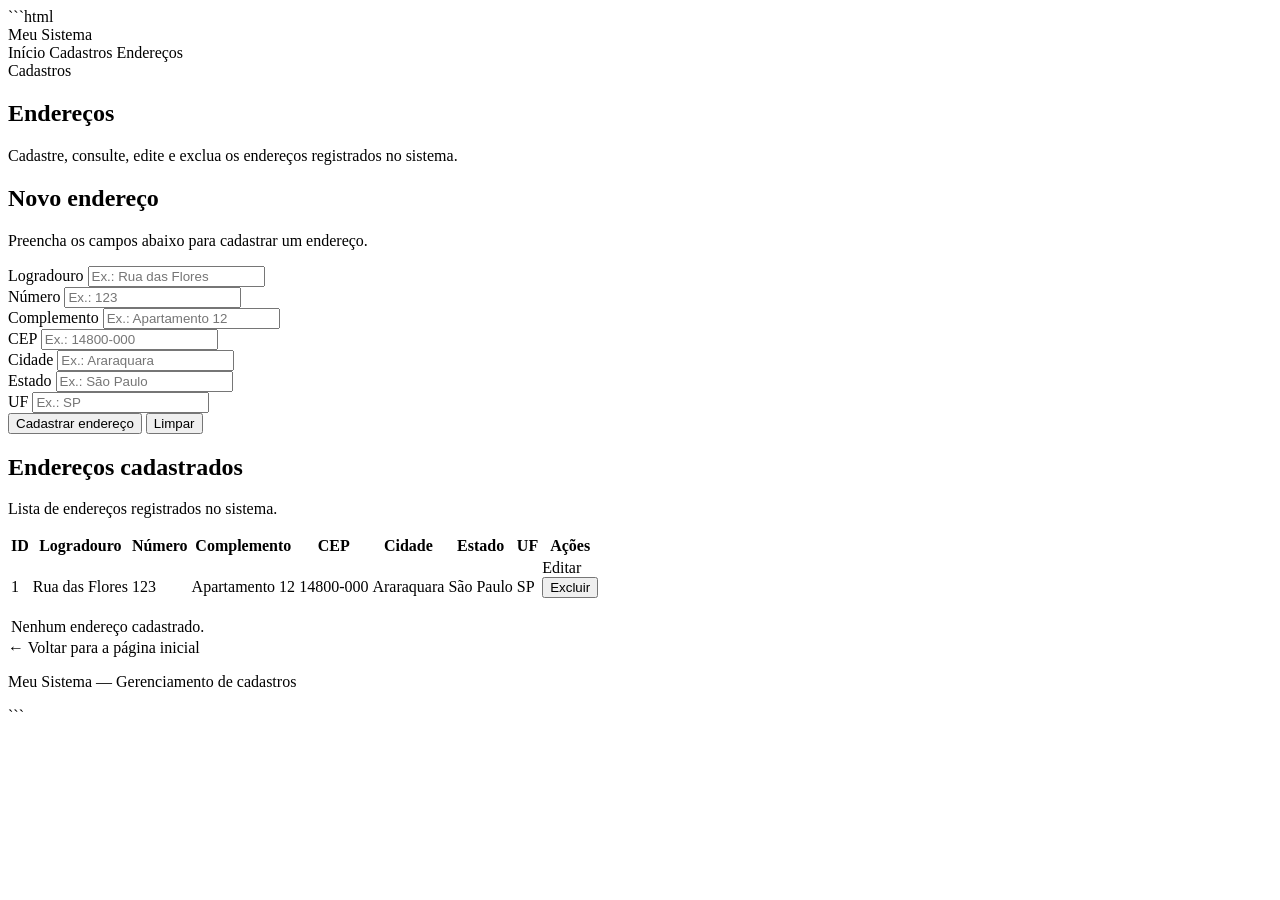
==== projapi26082026/src/main/resources/templates/endereco.html @ 43544c4f "feat: add home, tipo-acesso" ====
```html
<!DOCTYPE html>
<html lang="pt-br" xmlns:th="http://www.thymeleaf.org">

<head>
    <meta charset="UTF-8">
    <meta name="viewport" content="width=device-width, initial-scale=1.0">
    <title>Endereços | Meu Sistema</title>
    <link rel="stylesheet" th:href="@{/css/style.css}">
</head>

<body>

<header class="cabecalho">
    <div class="container menu">
        <a th:href="@{/}" class="logo">Meu Sistema</a>

        <nav>
            <a th:href="@{/}" class="link-menu">Início</a>
            <a th:href="@{/#cadastros}" class="link-menu">Cadastros</a>
            <a th:href="@{/telas/enderecos}" class="link-menu ativo">Endereços</a>
        </nav>
    </div>
</header>

<main class="container">

    <section class="apresentacao">
        <span class="etiqueta">Cadastros</span>
        <h1>Endereços</h1>
        <p>
            Cadastre, consulte, edite e exclua os endereços registrados no sistema.
        </p>
    </section>

    <div
            th:if="${mensagem}"
            class="mensagem-sucesso"
            th:text="${mensagem}">
    </div>

    <section class="painel-formulario">
        <div class="titulo-secao">
            <h2>Novo endereço</h2>
            <p>Preencha os campos abaixo para cadastrar um endereço.</p>
        </div>

        <form
                th:action="@{/telas/enderecos/salvar}"
                method="post"
                class="formulario">

            <div class="campo">
                <label for="logradouro">Logradouro</label>
                <input
                        type="text"
                        id="logradouro"
                        name="logradouro"
                        placeholder="Ex.: Rua das Flores"
                        required>
            </div>

            <div class="campo">
                <label for="numero">Número</label>
                <input
                        type="number"
                        id="numero"
                        name="numero"
                        placeholder="Ex.: 123"
                        required>
            </div>

            <div class="campo">
                <label for="complemento">Complemento</label>
                <input
                        type="text"
                        id="complemento"
                        name="complemento"
                        placeholder="Ex.: Apartamento 12">
            </div>

            <div class="campo">
                <label for="cep">CEP</label>
                <input
                        type="text"
                        id="cep"
                        name="cep"
                        placeholder="Ex.: 14800-000"
                        required>
            </div>

            <div class="campo">
                <label for="cidade">Cidade</label>
                <input
                        type="text"
                        id="cidade"
                        name="cidade"
                        placeholder="Ex.: Araraquara"
                        required>
            </div>

            <div class="campo">
                <label for="estado">Estado</label>
                <input
                        type="text"
                        id="estado"
                        name="estado"
                        placeholder="Ex.: São Paulo"
                        required>
            </div>

            <div class="campo">
                <label for="uf">UF</label>
                <input
                        type="text"
                        id="uf"
                        name="uf"
                        placeholder="Ex.: SP"
                        maxlength="2"
                        required>
            </div>

            <div class="acoes-formulario">
                <button type="submit" class="botao">
                    Cadastrar endereço
                </button>

                <button
                        type="reset"
                        class="botao botao-secundario">
                    Limpar
                </button>
            </div>

        </form>
    </section>

    <section class="painel-tabela">
        <div class="titulo-secao">
            <h2>Endereços cadastrados</h2>
            <p>Lista de endereços registrados no sistema.</p>
        </div>

        <div class="tabela-responsiva">
            <table class="tabela">

                <thead>
                <tr>
                    <th>ID</th>
                    <th>Logradouro</th>
                    <th>Número</th>
                    <th>Complemento</th>
                    <th>CEP</th>
                    <th>Cidade</th>
                    <th>Estado</th>
                    <th>UF</th>
                    <th>Ações</th>
                </tr>
                </thead>

                <tbody>

                <tr th:each="endereco : ${enderecos}">
                    <td th:text="${endereco.id}">1</td>
                    <td th:text="${endereco.logradouro}">Rua das Flores</td>
                    <td th:text="${endereco.numero}">123</td>
                    <td th:text="${endereco.complemento}">Apartamento 12</td>
                    <td th:text="${endereco.cep}">14800-000</td>
                    <td th:text="${endereco.cidade}">Araraquara</td>
                    <td th:text="${endereco.estado}">São Paulo</td>
                    <td th:text="${endereco.uf}">SP</td>

                    <td class="acoes-tabela">
                        <a
                                th:href="@{/telas/enderecos/editar/{id}(id=${endereco.id})}"
                                class="botao botao-editar">
                            Editar
                        </a>

                        <form
                                th:action="@{/telas/enderecos/excluir/{id}(id=${endereco.id})}"
                                method="post"
                                class="form-excluir">

                            <button
                                    type="submit"
                                    class="botao botao-excluir">
                                Excluir
                            </button>
                        </form>
                    </td>
                </tr>

                <tr th:if="${#lists.isEmpty(enderecos)}">
                    <td colspan="9" class="mensagem-vazia">
                        Nenhum endereço cadastrado.
                    </td>
                </tr>

                </tbody>

            </table>
        </div>
    </section>

    <div class="voltar">
        <a th:href="@{/}" class="link-voltar">
            ← Voltar para a página inicial
        </a>
    </div>

</main>

<footer class="rodape">
    <div class="container">
        <p>Meu Sistema — Gerenciamento de cadastros</p>
    </div>
</footer>

</body>
</html>
```
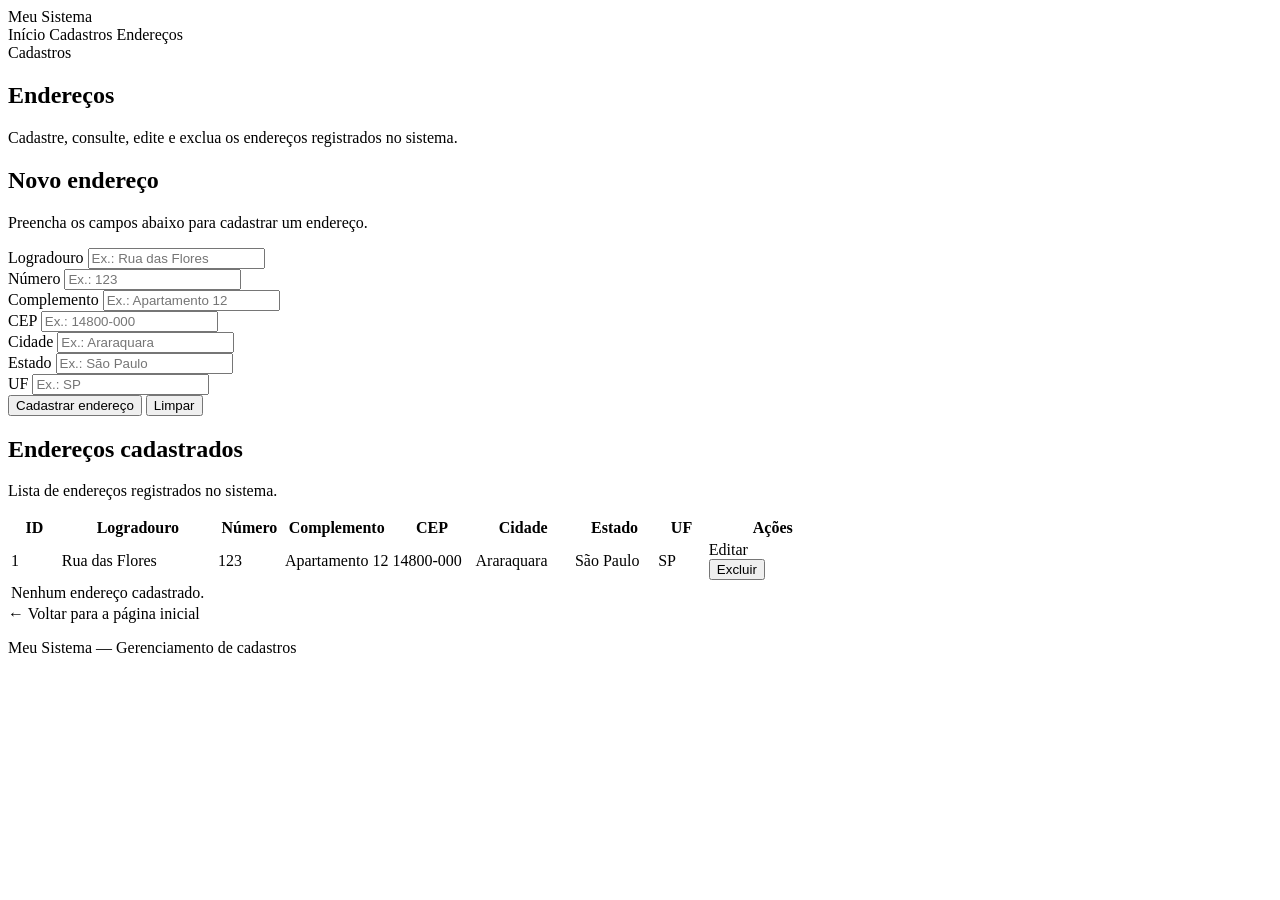
==== commit 599f954b: "feat: add endereco crud" ====
--- a/projapi26082026/src/main/resources/templates/endereco.html
+++ b/projapi26082026/src/main/resources/templates/endereco.html
@@ -1,10 +1,9 @@
-```html
+
 <!DOCTYPE html>
 <html lang="pt-br" xmlns:th="http://www.thymeleaf.org">
 
 <head>
     <meta charset="UTF-8">
-    <meta name="viewport" content="width=device-width, initial-scale=1.0">
     <title>Endereços | Meu Sistema</title>
     <link rel="stylesheet" th:href="@{/css/style.css}">
 </head>
@@ -46,7 +45,9 @@
         </div>
 
         <form
-                th:action="@{/telas/enderecos/salvar}"
+                th:action="${editando} ?
+                @{/telas/enderecos/atualizar/{id}(id=${enderecoEditar.id})} :
+                @{/telas/enderecos/salvar}"
                 method="post"
                 class="formulario">
 
@@ -57,6 +58,7 @@
                         id="logradouro"
                         name="logradouro"
                         placeholder="Ex.: Rua das Flores"
+                        th:value="${editando} ? ${enderecoEditar.logradouro} : ''"
                         required>
             </div>
 
@@ -67,6 +69,7 @@
                         id="numero"
                         name="numero"
                         placeholder="Ex.: 123"
+                        th:value="${editando} ? ${enderecoEditar.numero} : ''"
                         required>
             </div>
 
@@ -76,7 +79,9 @@
                         type="text"
                         id="complemento"
                         name="complemento"
-                        placeholder="Ex.: Apartamento 12">
+                        placeholder="Ex.: Apartamento 12"
+                        th:value="${editando} ? ${enderecoEditar.complemento} : ''">
+
             </div>
 
             <div class="campo">
@@ -86,6 +91,7 @@
                         id="cep"
                         name="cep"
                         placeholder="Ex.: 14800-000"
+                        th:value="${editando} ? ${enderecoEditar.cep} : ''"
                         required>
             </div>
 
@@ -96,6 +102,7 @@
                         id="cidade"
                         name="cidade"
                         placeholder="Ex.: Araraquara"
+                        th:value="${editando} ? ${enderecoEditar.cidade} : ''"
                         required>
             </div>
 
@@ -106,6 +113,7 @@
                         id="estado"
                         name="estado"
                         placeholder="Ex.: São Paulo"
+                        th:value="${editando} ? ${enderecoEditar.estado} : ''"
                         required>
             </div>
 
@@ -117,6 +125,7 @@
                         name="uf"
                         placeholder="Ex.: SP"
                         maxlength="2"
+                        th:value="${editando} ? ${enderecoEditar.uf} : ''"
                         required>
             </div>
 
@@ -141,36 +150,48 @@
             <p>Lista de endereços registrados no sistema.</p>
         </div>
 
-        <div class="tabela-responsiva">
-            <table class="tabela">
-
-                <thead>
-                <tr>
-                    <th>ID</th>
-                    <th>Logradouro</th>
-                    <th>Número</th>
-                    <th>Complemento</th>
-                    <th>CEP</th>
-                    <th>Cidade</th>
-                    <th>Estado</th>
-                    <th>UF</th>
-                    <th>Ações</th>
-                </tr>
-                </thead>
-
-                <tbody>
-
-                <tr th:each="endereco : ${enderecos}">
-                    <td th:text="${endereco.id}">1</td>
-                    <td th:text="${endereco.logradouro}">Rua das Flores</td>
-                    <td th:text="${endereco.numero}">123</td>
-                    <td th:text="${endereco.complemento}">Apartamento 12</td>
-                    <td th:text="${endereco.cep}">14800-000</td>
-                    <td th:text="${endereco.cidade}">Araraquara</td>
-                    <td th:text="${endereco.estado}">São Paulo</td>
-                    <td th:text="${endereco.uf}">SP</td>
-
-                    <td class="acoes-tabela">
+        <table class="tabela">
+
+            <colgroup>
+                <col style="width: 6%">
+                <col style="width: 19%">
+                <col style="width: 8%">
+                <col style="width: 13%">
+                <col style="width: 10%">
+                <col style="width: 12%">
+                <col style="width: 10%">
+                <col style="width: 6%">
+                <col style="width: 16%">
+            </colgroup>
+
+            <thead>
+            <tr>
+                <th>ID</th>
+                <th>Logradouro</th>
+                <th>Número</th>
+                <th>Complemento</th>
+                <th>CEP</th>
+                <th>Cidade</th>
+                <th>Estado</th>
+                <th>UF</th>
+                <th>Ações</th>
+            </tr>
+            </thead>
+
+            <tbody>
+
+            <tr th:each="endereco : ${enderecos}">
+                <td th:text="${endereco.id}">1</td>
+                <td th:text="${endereco.logradouro}">Rua das Flores</td>
+                <td th:text="${endereco.numero}">123</td>
+                <td th:text="${endereco.complemento}">Apartamento 12</td>
+                <td th:text="${endereco.cep}">14800-000</td>
+                <td th:text="${endereco.cidade}">Araraquara</td>
+                <td th:text="${endereco.estado}">São Paulo</td>
+                <td th:text="${endereco.uf}">SP</td>
+
+                <td>
+                    <div class="acoes-tabela">
                         <a
                                 th:href="@{/telas/enderecos/editar/{id}(id=${endereco.id})}"
                                 class="botao botao-editar">
@@ -188,19 +209,18 @@
                                 Excluir
                             </button>
                         </form>
-                    </td>
-                </tr>
-
-                <tr th:if="${#lists.isEmpty(enderecos)}">
-                    <td colspan="9" class="mensagem-vazia">
-                        Nenhum endereço cadastrado.
-                    </td>
-                </tr>
-
-                </tbody>
-
-            </table>
-        </div>
+                    </div>
+                </td>
+            </tr>
+
+            <tr th:if="${#lists.isEmpty(enderecos)}">
+                <td colspan="9" class="mensagem-vazia">
+                    Nenhum endereço cadastrado.
+                </td>
+            </tr>
+
+            </tbody>
+        </table>
     </section>
 
     <div class="voltar">
@@ -219,4 +239,3 @@
 
 </body>
 </html>
-```
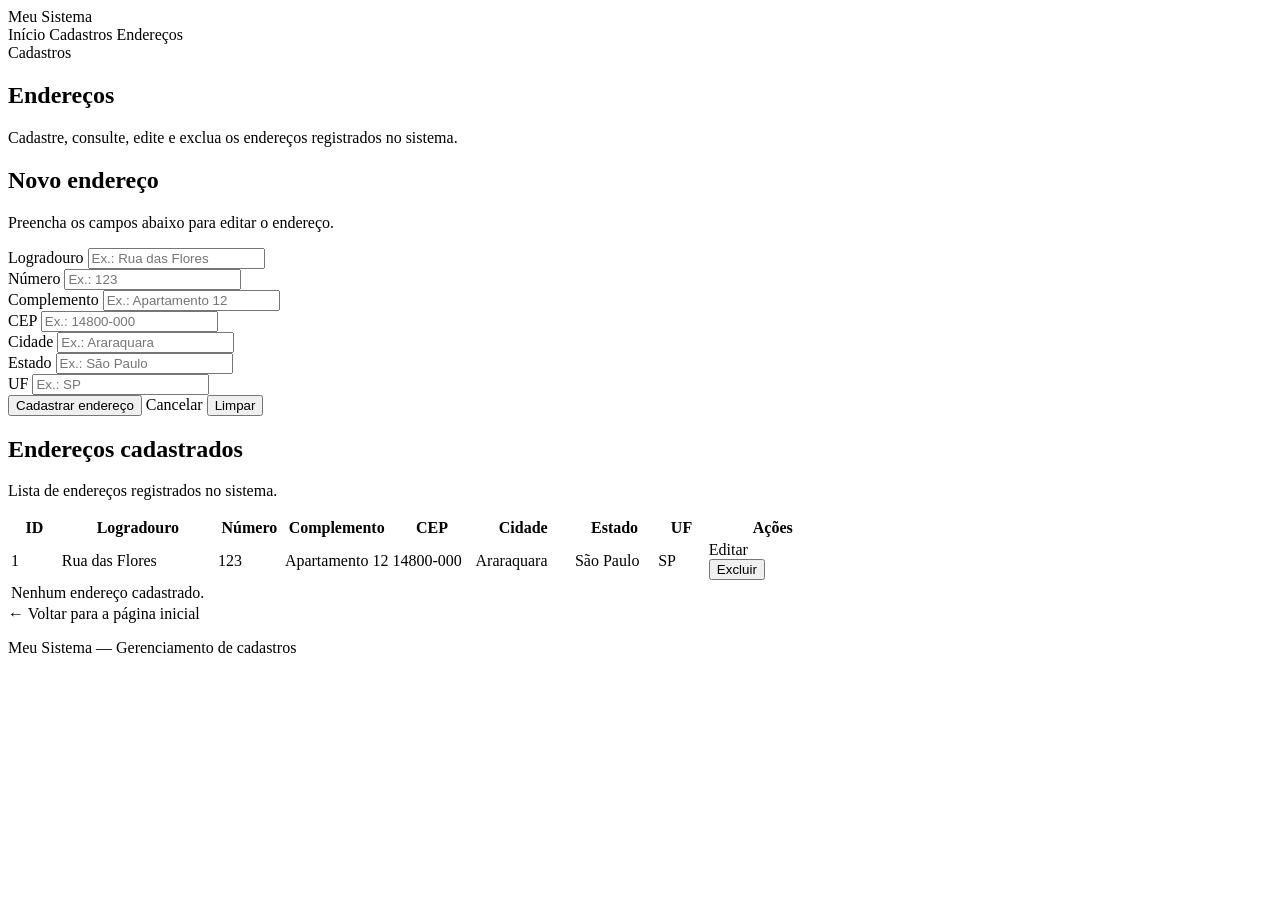
==== commit 00ddbb49: "refactor: endereco crud" ====
--- a/projapi26082026/src/main/resources/templates/endereco.html
+++ b/projapi26082026/src/main/resources/templates/endereco.html
@@ -40,8 +40,8 @@
 
     <section class="painel-formulario">
         <div class="titulo-secao">
-            <h2>Novo endereço</h2>
-            <p>Preencha os campos abaixo para cadastrar um endereço.</p>
+            <h2 th:text="${editando} ? 'Editar endereço' : 'Novo endereço'">Novo endereço</h2>
+            <p th:if="${editando}">Preencha os campos abaixo para editar o endereço.</p>
         </div>
 
         <form
@@ -130,11 +130,13 @@
             </div>
 
             <div class="acoes-formulario">
-                <button type="submit" class="botao">
+                <button type="submit" class="botao" th:text="${editando} ? 'Atualizar endereço' : 'Cadastrar endereço'">
                     Cadastrar endereço
                 </button>
 
-                <button
+                <a th:if="${editando}" th:href="@{/telas/enderecos}" class="botao botao-secundario" >Cancelar</a>
+                
+                <button th:if="${!editando}"
                         type="reset"
                         class="botao botao-secundario">
                     Limpar
